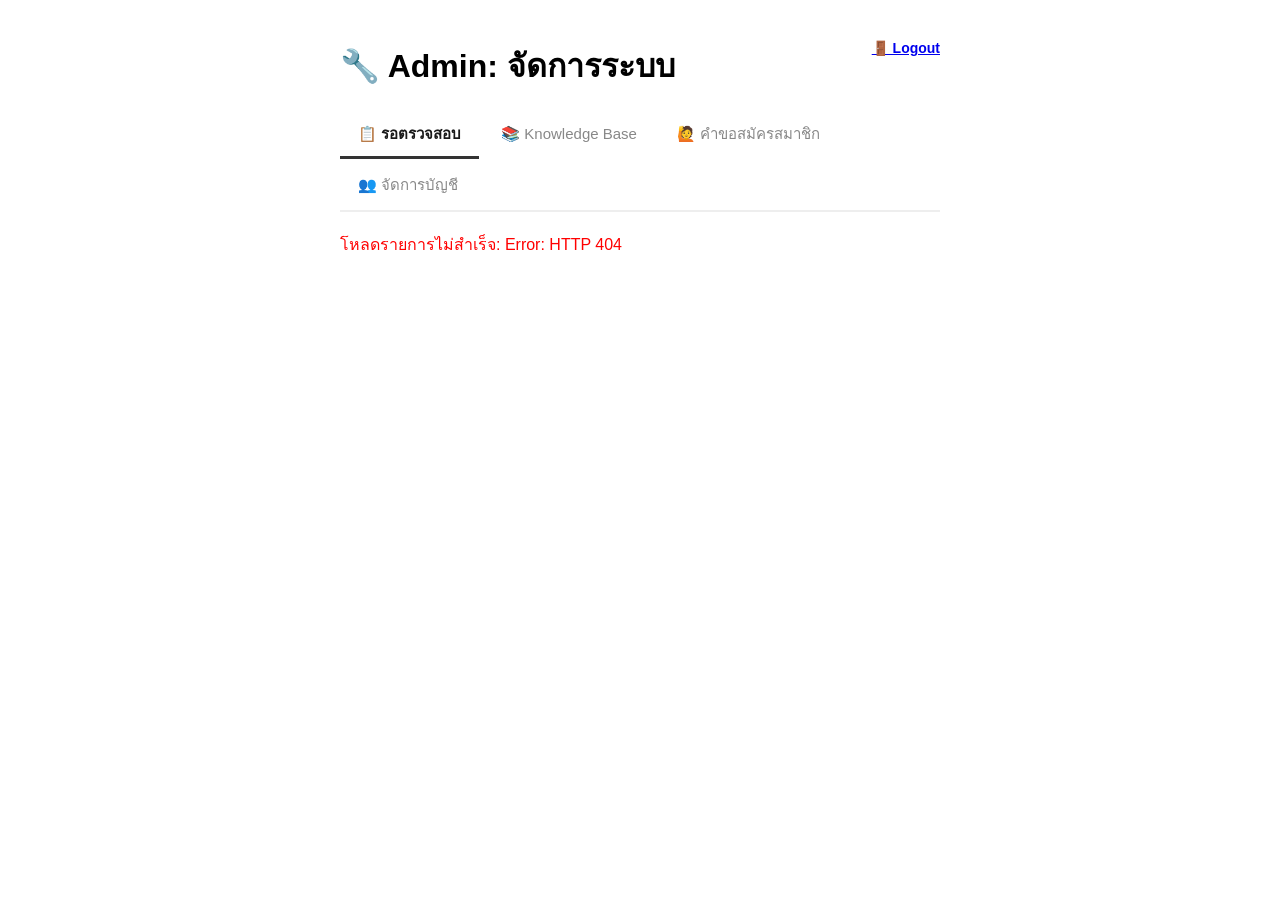
==== static/admin.html @ 37331aa9 "Update admin.html" ====
<!DOCTYPE html>
<html lang="th">
<head>
    <meta charset="UTF-8">
    <meta name="viewport" content="width=device-width, initial-scale=1.0">
    <title>Admin - จัดการ Knowledge Base</title>
    <link rel="stylesheet" href="/static/style.css">
</head>
<body>
    <h1>🔧 Admin: จัดการระบบ
        <a href="/admin/logout" style="font-size:14px; float:right;">🚪 Logout</a>
    </h1>

    <div class="tab-bar">
        <button id="tabBtnPending" class="tab-btn tab-btn-active" onclick="switchTab('pending')">
            📋 รอตรวจสอบ
        </button>
        <button id="tabBtnKb" class="tab-btn" onclick="switchTab('kb')">
            📚 Knowledge Base
        </button>
        <button id="tabBtnUserRequests" class="tab-btn" onclick="switchTab('userRequests')">
            🙋 คำขอสมัครสมาชิก
        </button>
        <button id="tabBtnUsers" class="tab-btn" onclick="switchTab('users')">
            👥 จัดการบัญชี
        </button>
    </div>

    <div id="tabPending" class="tab-panel">
        <div id="logsContainer">กำลังโหลด...</div>
        <div id="logsPagination" class="pagination-bar"></div>
    </div>

    <div id="tabKb" class="tab-panel" style="display:none;">
        <div class="kb-toolbar">
            <details class="kb-toolbar-section">
                <summary>➕ เพิ่ม chunk เดี่ยว</summary>
                <div class="kb-toolbar-body">
                    <textarea id="newChunkText" class="kb-textarea" placeholder="พิมพ์เนื้อหาที่จะเพิ่มเข้า Knowledge Base"></textarea>
                    <button onclick="addSingleChunk()">เพิ่ม</button>
                    <span id="addChunkStatus" class="kb-toolbar-status"></span>
                </div>
            </details>
            <details class="kb-toolbar-section">
                <summary>📁 Import จากไฟล์ (หลาย chunk พร้อมกัน)</summary>
                <div class="kb-toolbar-body">
                    <p class="ts-note">รองรับ .json (list ของข้อความ) หรือ .txt (หนึ่งบรรทัดต่อหนึ่ง chunk)</p>
                    <input type="file" id="bulkFileInput" accept=".json,.txt">
                    <button onclick="bulkImportChunks()">Import</button>
                    <span id="bulkImportStatus" class="kb-toolbar-status"></span>
                </div>
            </details>
        </div>
        <div id="kbContainer">กำลังโหลด...</div>
        <div id="kbPagination" class="pagination-bar"></div>
    </div>

    <div id="tabUserRequests" class="tab-panel" style="display:none;">
        <div id="userRequestsContainer">กำลังโหลด...</div>
        <div id="userRequestsPagination" class="pagination-bar"></div>
    </div>

    <div id="tabUsers" class="tab-panel" style="display:none;">
        <div id="usersContainer">กำลังโหลด...</div>
        <div id="usersPagination" class="pagination-bar"></div>
    </div>

    <script src="/static/admin.js"></script>
</body>
</html>
---- static/style.css ----
/* ป้องกัน CSS ตัวอื่นทับ attribute "hidden" ของ HTML โดยไม่ตั้งใจ
   (ตัวการเดิม: .modal-backdrop สั่ง display:flex ตรงๆ ไปทับ display:none ที่ hidden ควรให้) */
[hidden] {
    display: none !important;
}

body {
    font-family: sans-serif;
    max-width: 600px;
    margin: 40px auto;
    padding: 0 20px;
}

input {
    width: 70%;
    padding: 10px;
    font-size: 16px;
}

button {
    padding: 10px 20px;
    font-size: 16px;
    cursor: pointer;
}

#answerBox {
    margin-top: 20px;
    line-height: 1.6;
    /* ลบ white-space: pre-wrap ออก — ตัวการที่ทำให้ระยะห่างเกินจริง
       เพราะไปแสดงช่องว่าง/บรรทัดใหม่ในซอร์ส HTML ที่ marked.js สร้างขึ้น
       ซ้อนทับกับ margin ของแต่ละ tag (h1, p, ol ฯลฯ) อีกชั้น */

    /* กล่องแชท scroll ได้ — เก็บทุกคำถาม-คำตอบในแชทเดียวกันไว้ให้เลื่อนดูย้อนได้
       แทนที่จะแทนที่เนื้อหาทุกครั้งที่ถามใหม่เหมือนเดิม */
    max-height: 480px;
    overflow-y: auto;
    border: 1px solid #eee;
    border-radius: 8px;
    padding: 14px;
    box-sizing: border-box;
}

#answerBox h1, #answerBox h2, #answerBox h3 {
    margin-top: 16px;
    margin-bottom: 6px;
}

#answerBox p {
    margin-top: 4px;
    margin-bottom: 10px;
}

#answerBox ol, #answerBox ul {
    margin-top: 4px;
    margin-bottom: 10px;
    padding-left: 25px;
}

#answerBox li {
    margin-bottom: 4px;
}

#answerBox strong {
    color: #1a1a1a;
}

#answerBox hr {
    margin: 20px 0;
    border: none;
    border-top: 1px solid #ddd;
}

/* ---------- Admin: แท็บ ---------- */
.tab-bar {
    display: flex;
    flex-wrap: wrap;
    gap: 4px;
    margin: 20px 0;
    border-bottom: 2px solid #eee;
}

.tab-btn {
    padding: 10px 18px;
    font-size: 15px;
    background: none;
    border: none;
    border-bottom: 3px solid transparent;
    color: #888;
    cursor: pointer;
}

.tab-btn:hover {
    color: #333;
}

.tab-btn-active {
    color: #1a1a1a;
    font-weight: bold;
    border-bottom: 3px solid #333;
}

/* ---------- Admin: การ์ดรายการ (ใช้ทั้งแท็บ pending และ kb) ---------- */
.card {
    border: 1px solid #ddd;
    padding: 15px;
    margin-bottom: 15px;
    border-radius: 8px;
}

.kb-textarea {
    width: 100%;
    min-height: 80px;
    padding: 8px;
    font-size: 14px;
    font-family: inherit;
    line-height: 1.5;
    box-sizing: border-box;
    resize: vertical;
}

/* ---------- Admin: pagination ---------- */
.pagination-bar {
    margin-top: 10px;
}

.pagination-controls {
    display: flex;
    justify-content: space-between;
    align-items: center;
    flex-wrap: wrap;
    gap: 10px;
    padding: 10px 0;
    font-size: 14px;
}

.pagination-info {
    color: #666;
}

.pagination-buttons {
    display: flex;
    align-items: center;
    gap: 8px;
}

.pagination-buttons button {
    padding: 6px 12px;
    font-size: 14px;
}

.pagination-buttons button:disabled {
    opacity: 0.4;
    cursor: not-allowed;
}

.pagination-buttons select {
    padding: 6px 8px;
    font-size: 14px;
}

/* ---------- Admin: KB toolbar (เพิ่ม chunk เดี่ยว / bulk import) ---------- */
.kb-toolbar {
    margin-bottom: 15px;
}

.kb-toolbar-section {
    border: 1px solid #ddd;
    border-radius: 8px;
    margin-bottom: 8px;
    padding: 10px 15px;
}

.kb-toolbar-section summary {
    cursor: pointer;
    font-size: 14px;
    font-weight: bold;
}

.kb-toolbar-body {
    margin-top: 10px;
}

.kb-toolbar-body .kb-textarea {
    min-height: 60px;
    margin-bottom: 8px;
}

.kb-toolbar-status {
    margin-left: 10px;
    font-size: 13px;
}

.ts-note {
    font-size: 13px;
    color: #888;
    margin: 0 0 8px;
}

/* ---------- Sidebar: ปุ่มเปิดเมนู (hamburger, ลอยมุมซ้ายบนเสมอ) ---------- */
#sidebarToggle {
    position: fixed;
    top: 16px;
    left: 16px;
    z-index: 30;
    width: 40px;
    height: 40px;
    padding: 0;
    display: flex;
    flex-direction: column;
    align-items: center;
    justify-content: center;
    gap: 5px;
    background: #fff;
    border: 1px solid #ddd;
    border-radius: 8px;
}

.hamburger-line {
    display: block;
    width: 18px;
    height: 2px;
    background: #1a1a1a;
}

/* ---------- Sidebar: พื้นหลังมืดตอนเปิด ---------- */
#sidebarBackdrop {
    position: fixed;
    inset: 0;
    background: rgba(0, 0, 0, 0.35);
    z-index: 20;
}

/* ---------- Sidebar: แผงเมนูหลัก ---------- */
#sideMenu {
    position: fixed;
    top: 0;
    left: 0;
    height: 100%;
    width: 260px;
    background: #fff;
    border-right: 1px solid #ddd;
    z-index: 25;
    display: flex;
    flex-direction: column;
    transform: translateX(-100%);
    transition: transform 0.2s ease;
}

#sideMenu.open {
    transform: translateX(0);
}

.side-top {
    display: flex;
    align-items: center;
    justify-content: space-between;
    padding: 16px;
    border-bottom: 1px solid #eee;
}

.side-brand {
    font-size: 18px;
    font-weight: bold;
}

#sidebarClose {
    background: none;
    border: none;
    padding: 4px 8px;
    font-size: 16px;
}

/* พื้นที่รายการแชท — โตได้ตามเนื้อหาในอนาคต เลื่อนได้เองถ้ายาวเกิน */
.side-middle {
    flex: 1;
    overflow-y: auto;
    padding: 16px;
}

.side-section-label {
    font-size: 12px;
    color: #888;
    margin-bottom: 8px;
}

#chatHistoryList {
    list-style: none;
    padding: 0;
    margin: 0;
}

#chatHistoryList li {
    padding: 8px 10px;
    border-radius: 6px;
    font-size: 14px;
    margin-bottom: 2px;
    cursor: pointer;
}

#chatHistoryList li:hover {
    background: #f4f4f4;
}

.side-empty {
    color: #999;
    cursor: default !important;
}

.side-empty:hover {
    background: none !important;
}

/* พื้นที่ผู้ใช้ด้านล่างสุด */
.side-bottom {
    border-top: 1px solid #eee;
    padding: 16px;
}

.side-auth-buttons {
    display: flex;
    flex-direction: column;
    gap: 8px;
}

.side-auth-buttons button {
    width: 100%;
    font-size: 14px;
    padding: 8px;
}

.side-user-info {
    display: flex;
    align-items: center;
    justify-content: space-between;
    gap: 8px;
}

.side-user-email {
    font-size: 13px;
    color: #444;
    overflow: hidden;
    text-overflow: ellipsis;
    white-space: nowrap;
}

.side-signout-btn {
    font-size: 13px;
    padding: 6px 10px;
    flex-shrink: 0;
}

/* ---------- Sidebar: ฟอร์ม login/register ---------- */
.side-auth-form {
    display: flex;
    flex-direction: column;
    gap: 8px;
}

.side-auth-form input {
    width: 100%;
    box-sizing: border-box;
    padding: 8px;
    font-size: 13px;
}

.side-auth-form-buttons {
    display: flex;
    gap: 8px;
}

.side-auth-form-buttons button {
    flex: 1;
    font-size: 13px;
    padding: 6px;
}

.side-auth-error {
    font-size: 12px;
    color: #c0392b;
    min-height: 14px;
}

/* ---------- Sidebar: ปุ่มแชทใหม่ + highlight แชทที่เปิดอยู่ ---------- */
.side-new-chat-btn {
    width: 100%;
    margin-bottom: 14px;
    font-size: 14px;
    padding: 8px;
}

.side-chat-active {
    background: #eef2ff;
    font-weight: bold;
}

/* ---------- แสดงประวัติทั้งแชท (ต่างจากคำตอบเดี่ยวปกติ) ---------- */
.chat-msg {
    margin-bottom: 16px;
    padding: 10px 12px;
    border-radius: 8px;
    line-height: 1.6;
}

.chat-msg-user {
    background: #f4f4f4;
    font-weight: bold;
}

.chat-msg-assistant {
    background: #fff;
    border: 1px solid #eee;
}

/* ---------- Modal overlay (login/register/forgot-password/profile) ---------- */
.modal-backdrop {
    position: fixed;
    inset: 0;
    background: rgba(0, 0, 0, 0.45);
    z-index: 50;
    display: flex;
    align-items: flex-start;
    justify-content: center;
    overflow-y: auto;
    padding: 40px 16px;
}

.modal-card {
    background: #fff;
    border-radius: 10px;
    padding: 24px;
    width: 100%;
    max-width: 420px;
    box-sizing: border-box;
}

.modal-card h2 {
    margin-top: 0;
    margin-bottom: 16px;
    font-size: 20px;
}

.modal-card input {
    width: 100%;
    box-sizing: border-box;
    margin-bottom: 10px;
    font-size: 14px;
    padding: 9px;
}

.modal-buttons {
    display: flex;
    gap: 8px;
    margin-top: 8px;
}

.modal-buttons button {
    flex: 1;
    font-size: 14px;
    padding: 8px;
}

.modal-error {
    font-size: 13px;
    color: #c0392b;
    min-height: 16px;
    margin-bottom: 4px;
}

.modal-status {
    font-size: 13px;
    margin-left: 8px;
}

.modal-link {
    text-align: center;
    font-size: 13px;
    margin-top: 10px;
}

.modal-section-label {
    font-size: 13px;
    font-weight: bold;
    margin: 16px 0 8px;
}

.modal-hint-note {
    font-size: 12px;
    color: #888;
    margin: 4px 0 0;
}

.modal-card select {
    width: 100%;
    box-sizing: border-box;
    padding: 9px;
    font-size: 14px;
    margin-bottom: 4px;
}

/* ---------- Register: CAPTCHA ---------- */
.captcha-row {
    display: flex;
    align-items: center;
    gap: 8px;
    margin-bottom: 8px;
}

.captcha-row img {
    border: 1px solid #ddd;
    border-radius: 6px;
    display: block;
}

.captcha-img-wrapper {
    position: relative;
    display: inline-block;
    line-height: 0; /* กัน gap ใต้ img จาก inline-block default */
}

.captcha-spinner {
    position: absolute;
    inset: 0;
    background: rgba(255, 255, 255, 0.8);
    display: flex;
    align-items: center;
    justify-content: center;
    border-radius: 6px;
}

.captcha-spinner::after {
    content: "";
    width: 22px;
    height: 22px;
    border: 3px solid #ddd;
    border-top-color: #333;
    border-radius: 50%;
    animation: captcha-spin 0.7s linear infinite;
}

@keyframes captcha-spin {
    to { transform: rotate(360deg); }
}

.captcha-refresh-btn {
    padding: 6px 14px;
    font-size: 13px;
}

.captcha-refresh-btn:disabled {
    opacity: 0.5;
    cursor: not-allowed;
}

.modal-email-display {
    color: #666;
    font-size: 13px;
    margin-top: 0;
}

/* ---------- Register: เลือกคำถามกันลืมรหัสผ่าน ---------- */
.security-question-row {
    border: 1px solid #eee;
    border-radius: 6px;
    padding: 8px 10px;
    margin-bottom: 6px;
}

.security-question-row label {
    font-size: 13px;
    display: flex;
    align-items: flex-start;
    gap: 6px;
}

.security-question-row input[type="checkbox"] {
    width: auto;
    margin: 2px 0 0;
    flex-shrink: 0;
}

.sq-answer-input {
    margin-top: 6px !important;
    margin-bottom: 0 !important;
}

.sq-answer-input:disabled {
    background: #f4f4f4;
}

/* ---------- Profile modal ---------- */
.profile-section {
    border-top: 1px solid #eee;
    padding-top: 14px;
    margin-top: 14px;
}

.profile-section button {
    font-size: 13px;
    padding: 7px 12px;
}

.profile-danger .modal-danger-note {
    font-size: 12px;
    color: #c0392b;
    margin: 0 0 8px;
}

.danger-btn {
    background: #c0392b;
    color: #fff;
    border: none;
}

/* ---------- Admin: status badge ในแท็บจัดการบัญชี ---------- */
.status-badge {
    font-size: 12px;
    padding: 2px 8px;
    border-radius: 10px;
    margin-left: 6px;
}

.status-badge-active {
    background: #e6f4ea;
    color: #1e7e34;
}

.status-badge-blocked {
    background: #fdecea;
    color: #c0392b;
}

/* ---------- Sidebar: user area ปุ่มโปรไฟล์/ออกจากระบบ ---------- */
.side-user-info {
    display: flex;
    flex-direction: column;
    gap: 8px;
}

.side-user-buttons {
    display: flex;
    gap: 8px;
}

.side-user-buttons button {
    flex: 1;
    font-size: 13px;
    padding: 6px;
}

/* ---------- Sidebar: รายการแชท พร้อมปุ่มลบ ---------- */
.side-chat-item {
    display: flex;
    align-items: center;
    justify-content: space-between;
    gap: 4px;
}

.side-chat-title {
    flex: 1;
    overflow: hidden;
    text-overflow: ellipsis;
    white-space: nowrap;
    cursor: pointer;
}

.side-chat-delete {
    background: none;
    border: none;
    color: #999;
    font-size: 12px;
    padding: 2px 6px;
    flex-shrink: 0;
}

.side-chat-delete:hover {
    color: #c0392b;
}
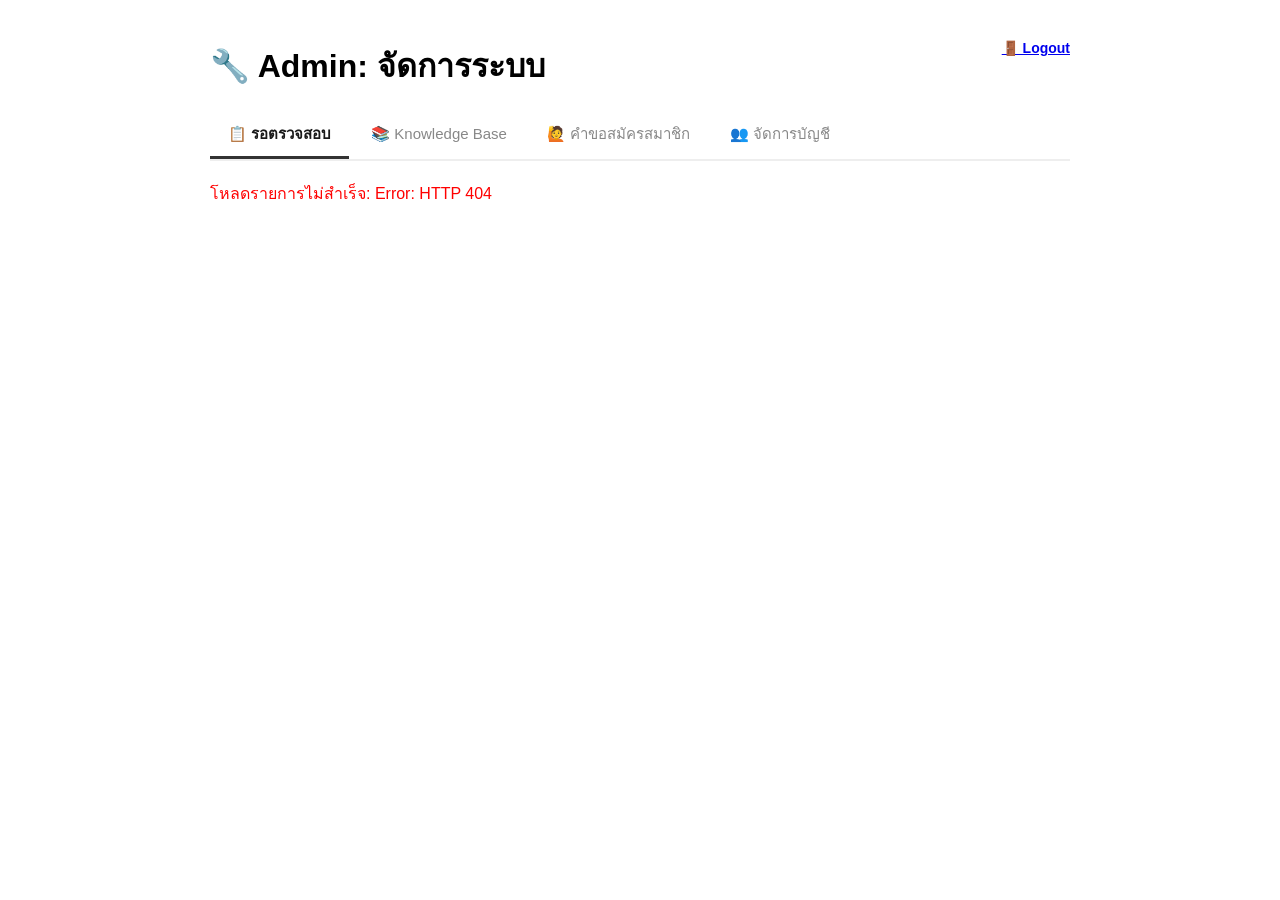
==== commit 0a2d7967: "Update admin.html" ====
--- a/static/admin.html
+++ b/static/admin.html
@@ -37,6 +37,7 @@
                 <summary>➕ เพิ่ม chunk เดี่ยว</summary>
                 <div class="kb-toolbar-body">
                     <textarea id="newChunkText" class="kb-textarea" placeholder="พิมพ์เนื้อหาที่จะเพิ่มเข้า Knowledge Base"></textarea>
+                    <input type="text" id="newChunkTags" class="kb-tag-input" placeholder="Tag (คั่นด้วย , เช่น ภาษี, ที่ดิน) — ไม่บังคับ">
                     <button onclick="addSingleChunk()">เพิ่ม</button>
                     <span id="addChunkStatus" class="kb-toolbar-status"></span>
                 </div>
@@ -44,13 +45,21 @@
             <details class="kb-toolbar-section">
                 <summary>📁 Import จากไฟล์ (หลาย chunk พร้อมกัน)</summary>
                 <div class="kb-toolbar-body">
-                    <p class="ts-note">รองรับ .json (list ของข้อความ) หรือ .txt (หนึ่งบรรทัดต่อหนึ่ง chunk)</p>
+                    <p class="ts-note">รองรับ .json (list ของข้อความ หรือ dict {"content":"...","tags":["ภาษี"]} ถ้าอยากใส่ tag มาด้วย) หรือ .txt (หนึ่งบรรทัดต่อหนึ่ง chunk ไม่มี tag)</p>
                     <input type="file" id="bulkFileInput" accept=".json,.txt">
                     <button onclick="bulkImportChunks()">Import</button>
                     <span id="bulkImportStatus" class="kb-toolbar-status"></span>
                 </div>
             </details>
         </div>
+
+        <div class="kb-filter-bar">
+            <label class="kb-filter-label">กรองตาม tag:</label>
+            <div id="kbTagFilterList" class="kb-tag-filter-list">กำลังโหลด tag...</div>
+            <button type="button" onclick="clearKbTagFilter()" class="kb-filter-clear-btn">ล้างตัวกรอง</button>
+            <button type="button" onclick="exportKb()" class="kb-export-btn">📤 Export</button>
+        </div>
+
         <div id="kbContainer">กำลังโหลด...</div>
         <div id="kbPagination" class="pagination-bar"></div>
     </div>
--- a/static/style.css
+++ b/static/style.css
@@ -6,15 +6,103 @@
 
 body {
     font-family: sans-serif;
-    max-width: 600px;
+    /* ขยายตามความกว้างหน้าต่างจริง (width: 92%) แต่ยัง cap ไว้ที่ 900px บนจอกว้างมากๆ
+       เพื่อไม่ให้บรรทัดข้อความยาวเกินไปจนอ่านยาก (แนวทางเดียวกับแชทแอปทั่วไปอย่าง ChatGPT) */
+    max-width: 900px;
+    width: 92%;
     margin: 40px auto;
     padding: 0 20px;
+    box-sizing: border-box;
 }
 
 input {
     width: 70%;
     padding: 10px;
     font-size: 16px;
+}
+
+.app-footnote {
+    text-align: center;
+    font-size: 13px;
+    color: #888;
+    margin-top: 14px;
+    line-height: 1.5;
+}
+
+.page-title {
+    text-align: center;
+    white-space: nowrap; /* ห้ามตัดขึ้นบรรทัดใหม่แม้จอแคบ */
+    overflow: hidden;
+    /* ย่อขนาดตัวอักษรตามความกว้างจอแทนการตัดคำ กันล้นขอบจอตอนจอแคบมากๆ
+       clamp(ขั้นต่ำ, ค่าที่ปรับตาม viewport, ขั้นสูงสุด) */
+    font-size: clamp(1.1rem, 5vw, 2rem);
+}
+
+/* ให้ input+ปุ่มถาม ขยายเต็มความกว้างเท่ากล่องแชท (#answerBox) ด้านล่าง — เดิม input width:70%
+   ทำให้แถบนี้สั้นกว่ากล่องด้านล่าง มองแล้วเยื้องไม่ตรงกัน */
+.ask-row {
+    display: flex;
+    flex-direction: column; /* input เต็มแถวด้านบน ปุ่มอยู่แถวล่าง (เหมือน UI แชทของ Claude เอง) */
+    gap: 8px;
+}
+
+.ask-row input {
+    width: 100%;
+    box-sizing: border-box;
+}
+
+.ask-controls {
+    display: flex;
+    justify-content: flex-end;
+    gap: 6px;
+}
+
+.ask-controls button {
+    flex-shrink: 0;
+    font-size: 13px;
+    padding: 6px 12px; /* เล็กลงกว่าปุ่มปกติ ตามที่ขอ */
+}
+
+#attachImageBtn {
+    white-space: nowrap; /* กันข้อความยาวตัดขึ้นบรรทัดใหม่จนปุ่มเสียรูป */
+}
+
+/* ---------- Popup ขยายช่องพิมพ์ (ตอนพิมพ์ยาวเกินกรอบ) ---------- */
+.input-expand-textarea {
+    width: 100%;
+    min-height: 160px;
+    max-height: 50vh;
+    overflow-y: auto;
+    box-sizing: border-box;
+    padding: 10px;
+    font-family: inherit;
+    font-size: 15px;
+    line-height: 1.5;
+    resize: vertical;
+    margin-bottom: 10px;
+}
+
+.image-attach-preview {
+    display: flex;
+    align-items: center;
+    justify-content: space-between;
+    background: #f4f4f4;
+    border-radius: 6px;
+    padding: 6px 12px;
+    margin-top: 8px;
+    font-size: 13px;
+}
+
+.image-attach-preview button {
+    padding: 2px 8px;
+    font-size: 13px;
+    background: none;
+    border: none;
+    color: #888;
+}
+
+.image-attach-preview button:hover {
+    color: #c0392b;
 }
 
 button {
@@ -32,7 +120,11 @@
 
     /* กล่องแชท scroll ได้ — เก็บทุกคำถาม-คำตอบในแชทเดียวกันไว้ให้เลื่อนดูย้อนได้
        แทนที่จะแทนที่เนื้อหาทุกครั้งที่ถามใหม่เหมือนเดิม */
-    max-height: 480px;
+    /* ใช้ calc(100vh - ...) แทนตัวเลขตายตัว เพื่อให้กล่องยืดตามความสูงหน้าจอจริง
+       (เหมือนหลักการเดียวกับตอนแก้ body ให้ขยายตามความกว้าง) — 260px คือพื้นที่ประมาณ
+       ที่ title + ช่องค้นหา + margin ต่างๆ ด้านบนกินไป เผื่อ min-height กันจอเตี้ยมากๆ บีบจนอ่านไม่ไหว */
+    max-height: calc(100vh - 260px);
+    min-height: 300px;
     overflow-y: auto;
     border: 1px solid #eee;
     border-radius: 8px;
@@ -116,6 +208,80 @@
     line-height: 1.5;
     box-sizing: border-box;
     resize: vertical;
+}
+
+/* ---------- Admin: Tags (input, badge, filter) ---------- */
+.kb-tag-input {
+    width: 100%;
+    box-sizing: border-box;
+    padding: 6px 8px;
+    font-size: 13px;
+    margin-top: 6px;
+}
+
+.kb-tag-badge {
+    display: inline-block;
+    background: #eef2ff;
+    color: #3730a3;
+    border-radius: 10px;
+    padding: 1px 8px;
+    font-size: 11px;
+    margin-right: 4px;
+}
+
+.kb-filter-bar {
+    display: flex;
+    align-items: center;
+    flex-wrap: wrap;
+    gap: 8px;
+    margin-bottom: 15px;
+    padding: 10px;
+    background: #f9f9f9;
+    border-radius: 8px;
+}
+
+.kb-filter-label {
+    font-size: 13px;
+    font-weight: bold;
+    flex-shrink: 0;
+}
+
+.kb-tag-filter-list {
+    display: flex;
+    flex-wrap: wrap;
+    gap: 6px;
+    flex: 1;
+}
+
+.kb-tag-filter-chip {
+    display: inline-block;
+    background: #fff;
+    border: 1px solid #ccc;
+    border-radius: 12px;
+    padding: 3px 10px;
+    font-size: 12px;
+    cursor: pointer;
+}
+
+.kb-tag-filter-chip:hover {
+    border-color: #999;
+}
+
+.kb-tag-filter-chip.active {
+    background: #3730a3;
+    color: #fff;
+    border-color: #3730a3;
+}
+
+.kb-filter-empty {
+    font-size: 12px;
+    color: #999;
+}
+
+.kb-filter-clear-btn, .kb-export-btn {
+    font-size: 12px;
+    padding: 5px 10px;
+    flex-shrink: 0;
 }
 
 /* ---------- Admin: pagination ---------- */
@@ -404,6 +570,19 @@
 .chat-msg-user {
     background: #f4f4f4;
     font-weight: bold;
+    cursor: pointer;
+}
+
+.chat-msg-user.truncatable {
+    white-space: nowrap;
+    overflow: hidden;
+    text-overflow: ellipsis;
+}
+
+.chat-msg-user.truncatable.expanded {
+    white-space: normal;
+    overflow: visible;
+    text-overflow: unset;
 }
 
 .chat-msg-assistant {
@@ -433,6 +612,10 @@
     box-sizing: border-box;
 }
 
+.modal-card-wide {
+    max-width: 700px; /* กว้างกว่าปกติ ใช้กับ popup ที่มี textarea ยาวๆ เช่นขยายช่องพิมพ์คำถาม */
+}
+
 .modal-card h2 {
     margin-top: 0;
     margin-bottom: 16px;
@@ -451,6 +634,12 @@
     display: flex;
     gap: 8px;
     margin-top: 8px;
+}
+
+.confirm-dialog-message {
+    margin: 0 0 16px;
+    font-size: 15px;
+    line-height: 1.5;
 }
 
 .modal-buttons button {
@@ -675,3 +864,63 @@
 .side-chat-delete:hover {
     color: #c0392b;
 }
+
+/* ---------- Loading indicator: spinner 6 จุดหมุนวงกลม ลอยด้านบนจอ ---------- */
+.top-loading-indicator {
+    position: fixed;
+    top: 12px;
+    left: 50%;
+    transform: translateX(-50%);
+    z-index: 40; /* ต่ำกว่า modal (50) แต่สูงกว่าเนื้อหาปกติ ลอยทับได้ทุกหน้า */
+    display: flex;
+    align-items: center;
+    gap: 10px;
+    background: #fff;
+    border: 1px solid #ddd;
+    border-radius: 20px;
+    padding: 8px 16px;
+    box-shadow: 0 2px 10px rgba(0, 0, 0, 0.12);
+    animation: loading-bob 1.8s ease-in-out infinite; /* เลื่อนขึ้นลงเบาๆ ease-in-out ตอนเปลี่ยนทิศทาง */
+}
+
+/* คง translateX(-50%) ไว้ทุก keyframe กันเสียตำแหน่งกึ่งกลางแนวนอน แค่ขยับแนวตั้งเพิ่ม */
+@keyframes loading-bob {
+    0%, 100% { transform: translateX(-50%) translateY(0); }
+    50% { transform: translateX(-50%) translateY(-6px); }
+}
+
+.loading-text {
+    font-size: 13px;
+    color: #666;
+}
+
+.spinner-dots {
+    position: relative;
+    width: 18px;
+    height: 18px;
+}
+
+.spinner-dots span {
+    position: absolute;
+    width: 4px;
+    height: 4px;
+    top: 50%;
+    left: 50%;
+    margin: -2px 0 0 -2px;
+    background: #333;
+    border-radius: 50%;
+    animation: spinner-dot-fade 1.2s linear infinite;
+}
+
+/* วางจุดทั้ง 6 รอบวงกลม ห่างกันจุดละ 60 องศา (360/6) แล้วหน่วงเวลาให้ไล่กันดูเหมือนหมุน */
+.spinner-dots span:nth-child(1) { transform: rotate(0deg) translateY(-7px); animation-delay: -1.0s; }
+.spinner-dots span:nth-child(2) { transform: rotate(60deg) translateY(-7px); animation-delay: -0.83s; }
+.spinner-dots span:nth-child(3) { transform: rotate(120deg) translateY(-7px); animation-delay: -0.66s; }
+.spinner-dots span:nth-child(4) { transform: rotate(180deg) translateY(-7px); animation-delay: -0.5s; }
+.spinner-dots span:nth-child(5) { transform: rotate(240deg) translateY(-7px); animation-delay: -0.33s; }
+.spinner-dots span:nth-child(6) { transform: rotate(300deg) translateY(-7px); animation-delay: -0.16s; }
+
+@keyframes spinner-dot-fade {
+    0%, 100% { opacity: 0.15; }
+    50% { opacity: 1; }
+}
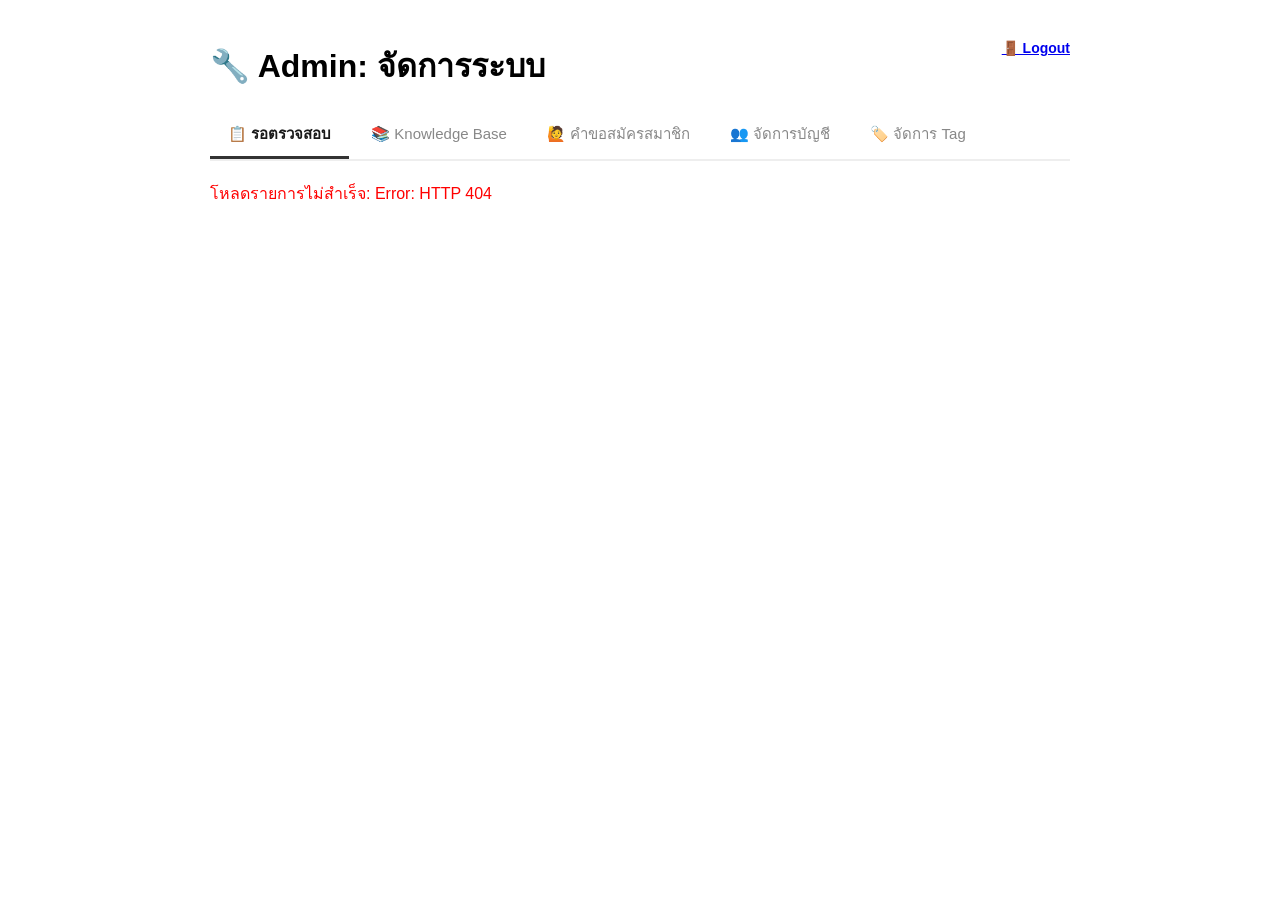
==== commit 06affb7f: "Update admin.html" ====
--- a/static/admin.html
+++ b/static/admin.html
@@ -23,6 +23,9 @@
         </button>
         <button id="tabBtnUsers" class="tab-btn" onclick="switchTab('users')">
             👥 จัดการบัญชี
+        </button>
+        <button id="tabBtnTags" class="tab-btn" onclick="switchTab('tags')">
+            🏷️ จัดการ Tag
         </button>
     </div>
 
@@ -74,6 +77,77 @@
         <div id="usersPagination" class="pagination-bar"></div>
     </div>
 
+    <div id="tabTags" class="tab-panel" style="display:none;">
+
+        <!-- ส่วนที่ 1: รายการ tag ทั้งหมด แก้ชื่อ/ลบทั้งหมดได้ -->
+        <details class="kb-toolbar-section" open>
+            <summary>🏷️ Tag ทั้งหมดในระบบ</summary>
+            <div class="kb-toolbar-body">
+                <div id="tagManagerList">กำลังโหลด...</div>
+            </div>
+        </details>
+
+        <!-- ส่วนที่ 2: เพิ่ม/ลบ tag ตามช่วง id -->
+        <details class="kb-toolbar-section">
+            <summary>➕➖ เพิ่ม/ลบ Tag ตามช่วง ID</summary>
+            <div class="kb-toolbar-body">
+                <p class="ts-note" id="idRangeHint">กำลังเช็คช่วง id ปัจจุบัน...</p>
+
+                <p class="modal-section-label" style="margin-top:0;">เพิ่ม tag ให้ chunk ในช่วง ID</p>
+                <div class="tag-range-row">
+                    <input type="text" id="rangeAddTagName" placeholder="ชื่อ tag (สร้างใหม่ได้ถ้ายังไม่มี)">
+                    <input type="number" id="rangeAddStart" placeholder="ID เริ่ม">
+                    <input type="number" id="rangeAddEnd" placeholder="ID สิ้นสุด">
+                    <button onclick="addTagToRange()">เพิ่ม</button>
+                </div>
+                <span id="rangeAddStatus" class="kb-toolbar-status"></span>
+
+                <p class="modal-section-label">ลบ tag ออกจาก chunk ในช่วง ID</p>
+                <div class="tag-range-row">
+                    <select id="rangeRemoveTagId"><option value="">เลือก tag...</option></select>
+                    <input type="number" id="rangeRemoveStart" placeholder="ID เริ่ม">
+                    <input type="number" id="rangeRemoveEnd" placeholder="ID สิ้นสุด">
+                    <button onclick="removeTagFromRange()" class="danger-btn">ลบ</button>
+                </div>
+                <span id="rangeRemoveStatus" class="kb-toolbar-status"></span>
+            </div>
+        </details>
+
+        <!-- ส่วนที่ 3: Scope filter ละเอียด — ใช้ preview ตอนนี้ และเตรียมไว้ให้ AI Agent ใช้ในระยะถัดไป -->
+        <details class="kb-toolbar-section">
+            <summary>🎯 กำหนดขอบเขต (Scope) — เตรียมไว้สำหรับ AI Agent ในระยะถัดไป</summary>
+            <div class="kb-toolbar-body">
+                <p class="ts-note">เลือกขอบเขตที่จะทำงานด้วย — เลือก "ทั้งหมด" จะปิดตัวเลือกอื่นอัตโนมัติ (กันเลือกขัดแย้งกัน)</p>
+
+                <label class="scope-option">
+                    <input type="radio" name="scopeMode" value="all" checked onchange="onScopeModeChange()">
+                    ทั้งหมดใน Knowledge Base
+                </label>
+                <label class="scope-option">
+                    <input type="radio" name="scopeMode" value="tags" onchange="onScopeModeChange()">
+                    เฉพาะ tag ที่เลือก (เลือกได้หลายอัน)
+                </label>
+                <div id="scopeTagList" class="kb-tag-filter-list scope-sub-option"></div>
+
+                <label class="scope-option">
+                    <input type="radio" name="scopeMode" value="id_range" onchange="onScopeModeChange()">
+                    เฉพาะช่วง ID
+                </label>
+                <div id="scopeIdRangeRow" class="tag-range-row scope-sub-option">
+                    <input type="number" id="scopeStartId" placeholder="ID เริ่ม" oninput="updateScopePreview()">
+                    <input type="number" id="scopeEndId" placeholder="ID สิ้นสุด" oninput="updateScopePreview()">
+                </div>
+
+                <label class="scope-option">
+                    <input type="radio" name="scopeMode" value="untagged" onchange="onScopeModeChange()">
+                    เฉพาะที่ยังไม่มี tag เลย
+                </label>
+
+                <p class="scope-preview">📊 ตรงกับ <strong id="scopePreviewCount">-</strong> รายการ</p>
+            </div>
+        </details>
+    </div>
+
     <script src="/static/admin.js"></script>
 </body>
 </html>
--- a/static/style.css
+++ b/static/style.css
@@ -924,3 +924,67 @@
     0%, 100% { opacity: 0.15; }
     50% { opacity: 1; }
 }
+
+/* ---------- Admin: แท็บจัดการ Tag ---------- */
+.tag-manager-row {
+    display: flex;
+    align-items: center;
+    gap: 8px;
+    padding: 8px 0;
+    border-bottom: 1px solid #eee;
+}
+
+.tag-manager-row .kb-tag-input {
+    flex: 1;
+    margin-top: 0;
+}
+
+.tag-count-label {
+    font-size: 12px;
+    color: #888;
+    white-space: nowrap;
+    flex-shrink: 0;
+}
+
+.tag-range-row {
+    display: flex;
+    gap: 8px;
+    margin: 6px 0;
+    flex-wrap: wrap;
+}
+
+.tag-range-row input[type="text"],
+.tag-range-row input[type="number"] {
+    flex: 1;
+    min-width: 100px;
+    padding: 6px 8px;
+    font-size: 13px;
+}
+
+.tag-range-row select {
+    flex: 1;
+    min-width: 140px;
+    padding: 6px 8px;
+    font-size: 13px;
+}
+
+.scope-option {
+    display: block;
+    font-size: 14px;
+    margin: 8px 0 4px;
+    cursor: pointer;
+}
+
+.scope-sub-option {
+    display: none; /* ซ่อนไว้ก่อน onScopeModeChange() จะสั่งโชว์เฉพาะอันที่ตรงกับโหมดที่เลือก */
+    margin-left: 24px;
+    margin-bottom: 8px;
+}
+
+.scope-preview {
+    margin-top: 14px;
+    padding: 8px 12px;
+    background: #eef2ff;
+    border-radius: 6px;
+    font-size: 14px;
+}
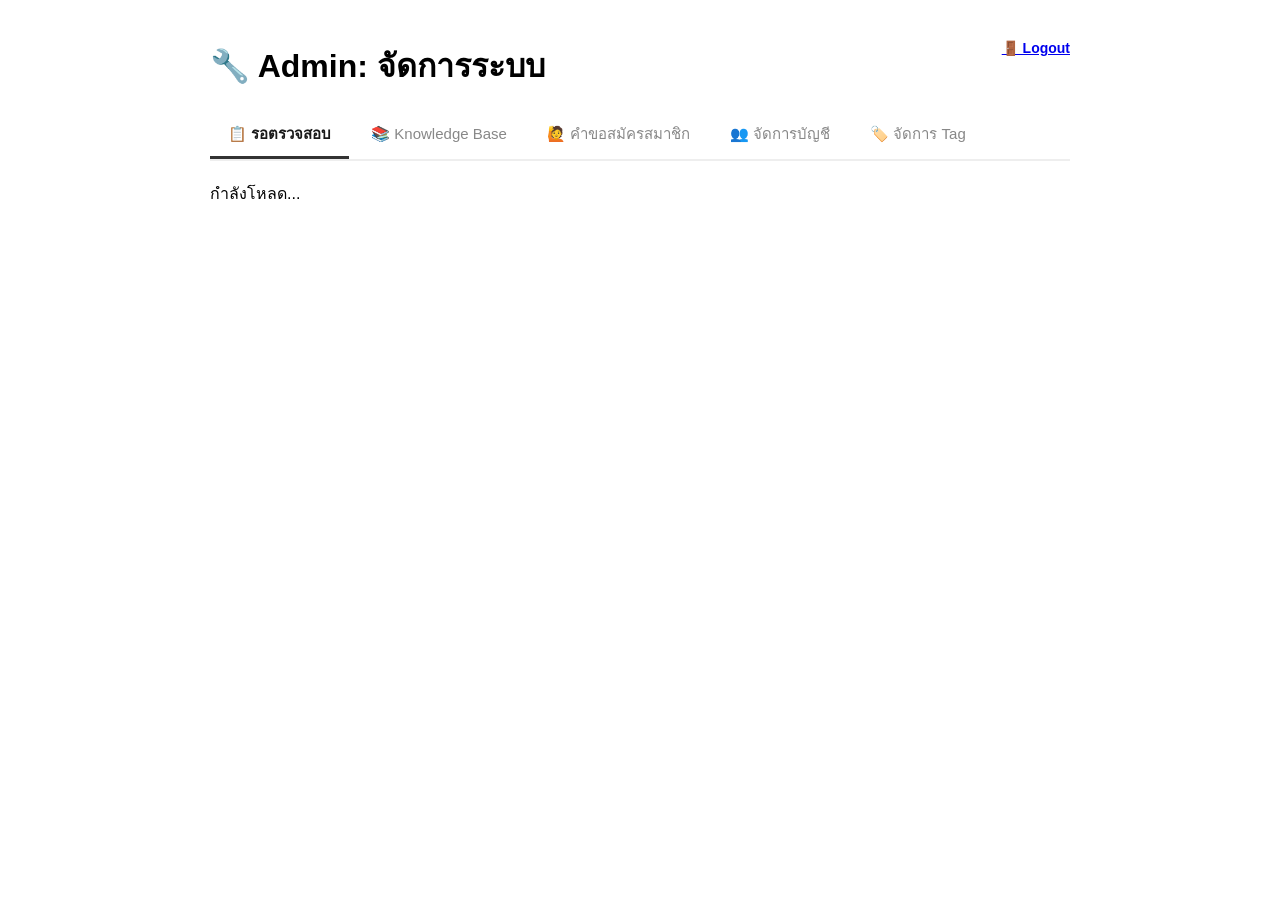
==== commit af96c610: "Update admin.html" ====
--- a/static/admin.html
+++ b/static/admin.html
@@ -41,6 +41,7 @@
                 <div class="kb-toolbar-body">
                     <textarea id="newChunkText" class="kb-textarea" placeholder="พิมพ์เนื้อหาที่จะเพิ่มเข้า Knowledge Base"></textarea>
                     <input type="text" id="newChunkTags" class="kb-tag-input" placeholder="Tag (คั่นด้วย , เช่น ภาษี, ที่ดิน) — ไม่บังคับ">
+                    <input type="number" id="newChunkId" class="kb-tag-input" placeholder="ID ตำแหน่งที่ต้องการ (ไม่กรอก = ต่อท้ายอัตโนมัติ)">
                     <button onclick="addSingleChunk()">เพิ่ม</button>
                     <span id="addChunkStatus" class="kb-toolbar-status"></span>
                 </div>
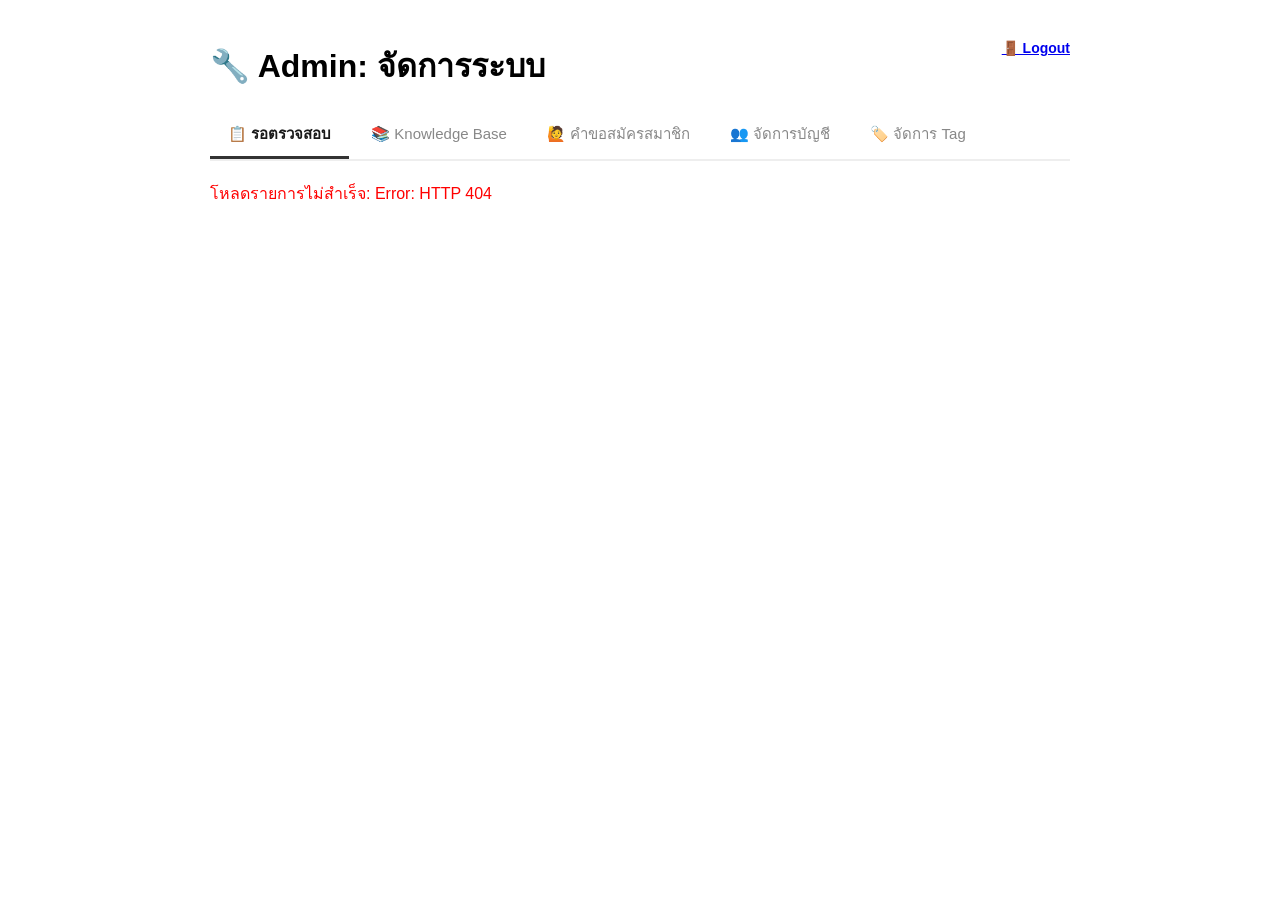
==== commit 698d8d85: "Update admin.html" ====
--- a/static/admin.html
+++ b/static/admin.html
@@ -147,6 +147,16 @@
                 <p class="scope-preview">📊 ตรงกับ <strong id="scopePreviewCount">-</strong> รายการ</p>
             </div>
         </details>
+        <!-- ส่วนที่ 4: Backup / Rollback — ต้องมีก่อนให้ AI Agent แตะข้อมูลจริงในระยะถัดไป -->
+        <details class="kb-toolbar-section">
+            <summary>💾 Backup & Rollback</summary>
+            <div class="kb-toolbar-body">
+                <p class="ts-note">เก็บ backup ล่าสุดไว้ 2 เวอร์ชัน (เวอร์ชันเก่าสุดถูกลบทิ้งอัตโนมัติเมื่อสร้างใหม่เกิน 2 อัน)</p>
+                <button onclick="createKbSnapshot()">📸 สร้าง Backup ตอนนี้</button>
+                <span id="snapshotCreateStatus" class="kb-toolbar-status"></span>
+                <div id="snapshotList" style="margin-top:12px;">กำลังโหลด...</div>
+            </div>
+        </details>
     </div>
 
     <script src="/static/admin.js"></script>
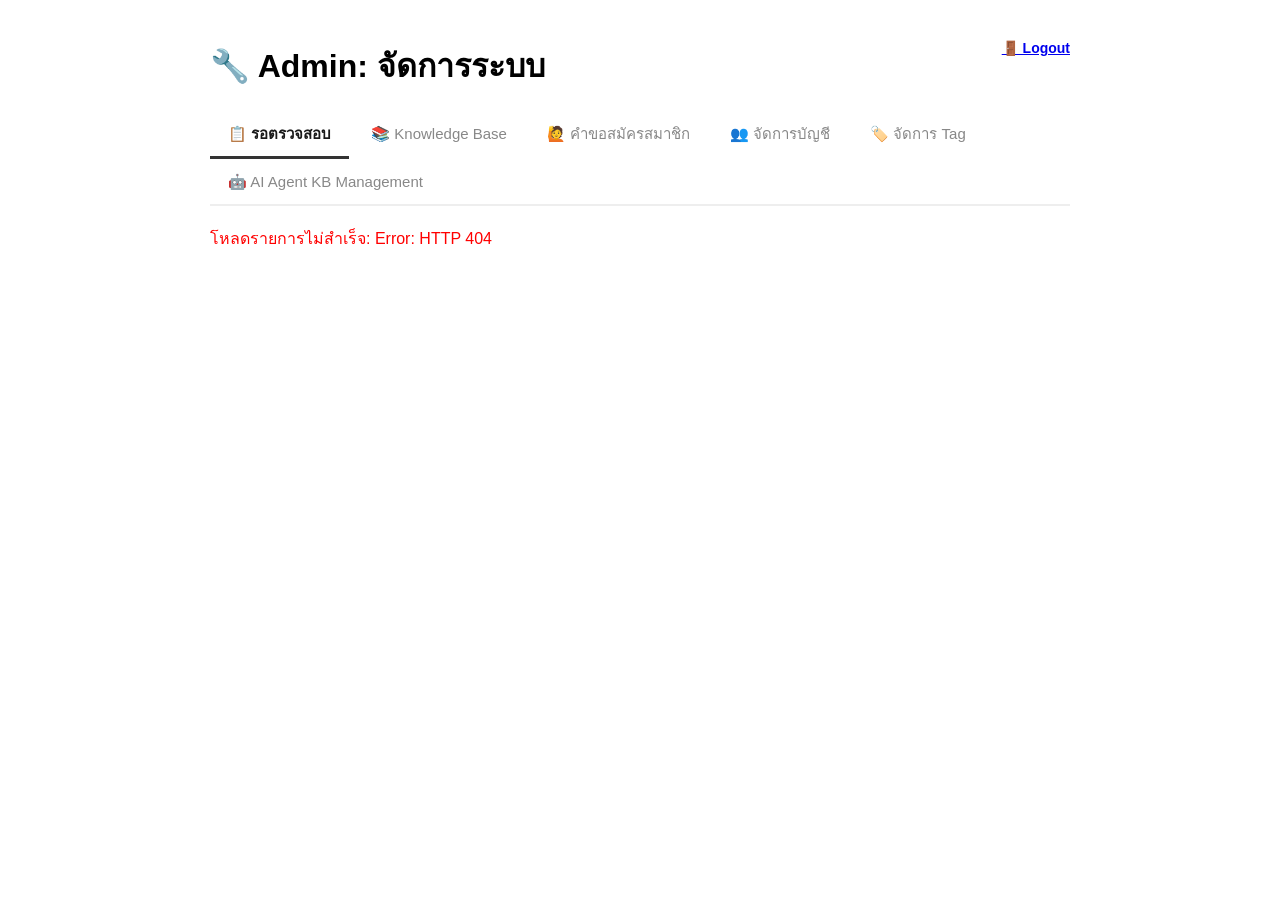
==== commit bc35461d: "Update admin.html" ====
--- a/static/admin.html
+++ b/static/admin.html
@@ -27,6 +27,9 @@
         <button id="tabBtnTags" class="tab-btn" onclick="switchTab('tags')">
             🏷️ จัดการ Tag
         </button>
+        <button id="tabBtnAgent" class="tab-btn" onclick="switchTab('agent')">
+            🤖 AI Agent KB Management
+        </button>
     </div>
 
     <div id="tabPending" class="tab-panel">
@@ -114,11 +117,30 @@
             </div>
         </details>
 
-        <!-- ส่วนที่ 3: Scope filter ละเอียด — ใช้ preview ตอนนี้ และเตรียมไว้ให้ AI Agent ใช้ในระยะถัดไป -->
-        <details class="kb-toolbar-section">
-            <summary>🎯 กำหนดขอบเขต (Scope) — เตรียมไว้สำหรับ AI Agent ในระยะถัดไป</summary>
-            <div class="kb-toolbar-body">
-                <p class="ts-note">เลือกขอบเขตที่จะทำงานด้วย — เลือก "ทั้งหมด" จะปิดตัวเลือกอื่นอัตโนมัติ (กันเลือกขัดแย้งกัน)</p>
+        <!-- ส่วนที่ 4: Backup / Rollback — ต้องมีก่อนให้ AI Agent แตะข้อมูลจริง -->
+        <details class="kb-toolbar-section">
+            <summary>💾 Backup & Rollback</summary>
+            <div class="kb-toolbar-body">
+                <p class="ts-note">เก็บ backup ล่าสุดไว้ 5 เวอร์ชัน (เวอร์ชันเก่าสุดถูกลบทิ้งอัตโนมัติเมื่อสร้างใหม่เกิน 5 อัน)</p>
+                <button onclick="createKbSnapshot()">📸 สร้าง Backup ตอนนี้</button>
+                <span id="snapshotCreateStatus" class="kb-toolbar-status"></span>
+                <div id="snapshotList" style="margin-top:12px;">กำลังโหลด...</div>
+            </div>
+        </details>
+    </div>
+
+    <div id="tabAgent" class="tab-panel" style="display:none;">
+
+        <div class="agent-warning-banner">
+            ⚠️ <strong>มีความเสี่ยง</strong> — เครื่องมือในแท็บนี้แก้ไขข้อมูลใน Knowledge Base จริง
+            (เพิ่ม/ลบ tag, ยุบรวม chunk) กรุณาทำตามลำดับขั้นตอนที่ 1-3 ด้านล่าง และสร้าง Backup ก่อนเริ่มทำงานเสมอ
+        </div>
+
+        <!-- ขั้นตอนที่ 1: Scope filter ละเอียด -->
+        <details class="kb-toolbar-section">
+            <summary>🎯 ขั้นตอนที่ 1: กำหนดขอบเขต (Scope)</summary>
+            <div class="kb-toolbar-body">
+                <p class="ts-note">เลือกขอบเขตที่ Agent จะทำงานด้วย — เลือก "ทั้งหมด" จะปิดตัวเลือกอื่นอัตโนมัติ (กันเลือกขัดแย้งกัน)</p>
 
                 <label class="scope-option">
                     <input type="radio" name="scopeMode" value="all" checked onchange="onScopeModeChange()">
@@ -147,14 +169,57 @@
                 <p class="scope-preview">📊 ตรงกับ <strong id="scopePreviewCount">-</strong> รายการ</p>
             </div>
         </details>
-        <!-- ส่วนที่ 4: Backup / Rollback — ต้องมีก่อนให้ AI Agent แตะข้อมูลจริงในระยะถัดไป -->
-        <details class="kb-toolbar-section">
-            <summary>💾 Backup & Rollback</summary>
-            <div class="kb-toolbar-body">
-                <p class="ts-note">เก็บ backup ล่าสุดไว้ 2 เวอร์ชัน (เวอร์ชันเก่าสุดถูกลบทิ้งอัตโนมัติเมื่อสร้างใหม่เกิน 2 อัน)</p>
-                <button onclick="createKbSnapshot()">📸 สร้าง Backup ตอนนี้</button>
-                <span id="snapshotCreateStatus" class="kb-toolbar-status"></span>
-                <div id="snapshotList" style="margin-top:12px;">กำลังโหลด...</div>
+
+        <!-- ขั้นตอนที่ 2: AI Agent -->
+        <details class="kb-toolbar-section">
+            <summary>🤖 ขั้นตอนที่ 2: AI Agent</summary>
+            <div class="kb-toolbar-body">
+                <p class="ts-note">Agent จะทำงานภายในขอบเขต (Scope) ที่ตั้งไว้ในขั้นตอนที่ 1 ด้านบน</p>
+
+                <p class="modal-section-label" style="margin-top:0;">1. เลือกงานที่จะให้ Agent ทำ</p>
+                <label class="scope-option">
+                    <input type="radio" name="agentAction" value="suggest_tags" checked onchange="onAgentActionChange()">
+                    เสนอ/เพิ่ม Tag อัตโนมัติ
+                </label>
+                <label class="scope-option">
+                    <input type="radio" name="agentAction" value="merge_chunks" onchange="onAgentActionChange()">
+                    หา chunk ที่ควรยุบรวม
+                </label>
+
+                <div id="agentTagOptions" style="margin:8px 0 8px 24px;">
+                    <p class="modal-section-label">รูปแบบการดู chunk</p>
+                    <label class="scope-option"><input type="radio" name="tagStrategy" value="batch" checked> ดูหลาย chunk พร้อมกัน (เร็วกว่า)</label>
+                    <label class="scope-option"><input type="radio" name="tagStrategy" value="per_chunk"> ดูทีละ chunk แยกกัน (ช้ากว่า แม่นกว่า)</label>
+                </div>
+
+                <div id="agentMergeOptions" style="display:none; margin:8px 0 8px 24px;">
+                    <p class="modal-section-label">วิธีหาคู่ที่ควรรวม</p>
+                    <label class="scope-option"><input type="radio" name="mergeStrategy" value="embedding_prefilter" checked> ใช้ embedding คัด candidate ก่อน (เร็ว/ถูกกว่า)</label>
+                    <label class="scope-option"><input type="radio" name="mergeStrategy" value="all_pairs"> เทียบทุกคู่ตรงๆ (แม่นกว่า จำกัดไม่เกิน 40 chunk/รอบ)</label>
+                </div>
+
+                <p class="modal-section-label">2. เลือกโหมดการทำงาน</p>
+                <label class="scope-option"><input type="radio" name="agentMode" value="review" checked> Review — เสนอให้ดูก่อน แก้ไขได้ ค่อยยืนยันทีละอัน</label>
+                <label class="scope-option"><input type="radio" name="agentMode" value="autonomous"> Autonomous — ทำงานอัตโนมัติทั้งหมดทันที</label>
+
+                <button onclick="startAgentJob()" class="danger-btn" style="margin-top:12px;">🚀 เริ่มทำงาน</button>
+                <span id="agentRunStatus" class="kb-toolbar-status"></span>
+            </div>
+        </details>
+
+        <!-- ขั้นตอนที่ 3: Review Queue -->
+        <details class="kb-toolbar-section" open>
+            <summary>📋 ขั้นตอนที่ 3: รายการรอตรวจสอบจาก Agent (Review Queue)</summary>
+            <div class="kb-toolbar-body">
+                <div id="agentProposalList">กำลังโหลด...</div>
+            </div>
+        </details>
+
+        <!-- ประวัติการทำงาน (ไม่ใช่ขั้นตอนที่ต้องทำ แค่ log ไว้ดูย้อนหลัง) -->
+        <details class="kb-toolbar-section">
+            <summary>📜 ประวัติการทำงานของ Agent</summary>
+            <div class="kb-toolbar-body">
+                <div id="agentJobList">กำลังโหลด...</div>
             </div>
         </details>
     </div>
--- a/static/style.css
+++ b/static/style.css
@@ -988,3 +988,23 @@
     border-radius: 6px;
     font-size: 14px;
 }
+
+/* ---------- Admin: Backup/Rollback snapshots ---------- */
+.snapshot-row {
+    display: flex;
+    align-items: center;
+    justify-content: space-between;
+    gap: 12px;
+    padding: 10px 0;
+    border-bottom: 1px solid #eee;
+}
+
+.snapshot-info {
+    font-size: 13px;
+    line-height: 1.5;
+}
+
+.snapshot-meta {
+    color: #888;
+    font-size: 12px;
+}
